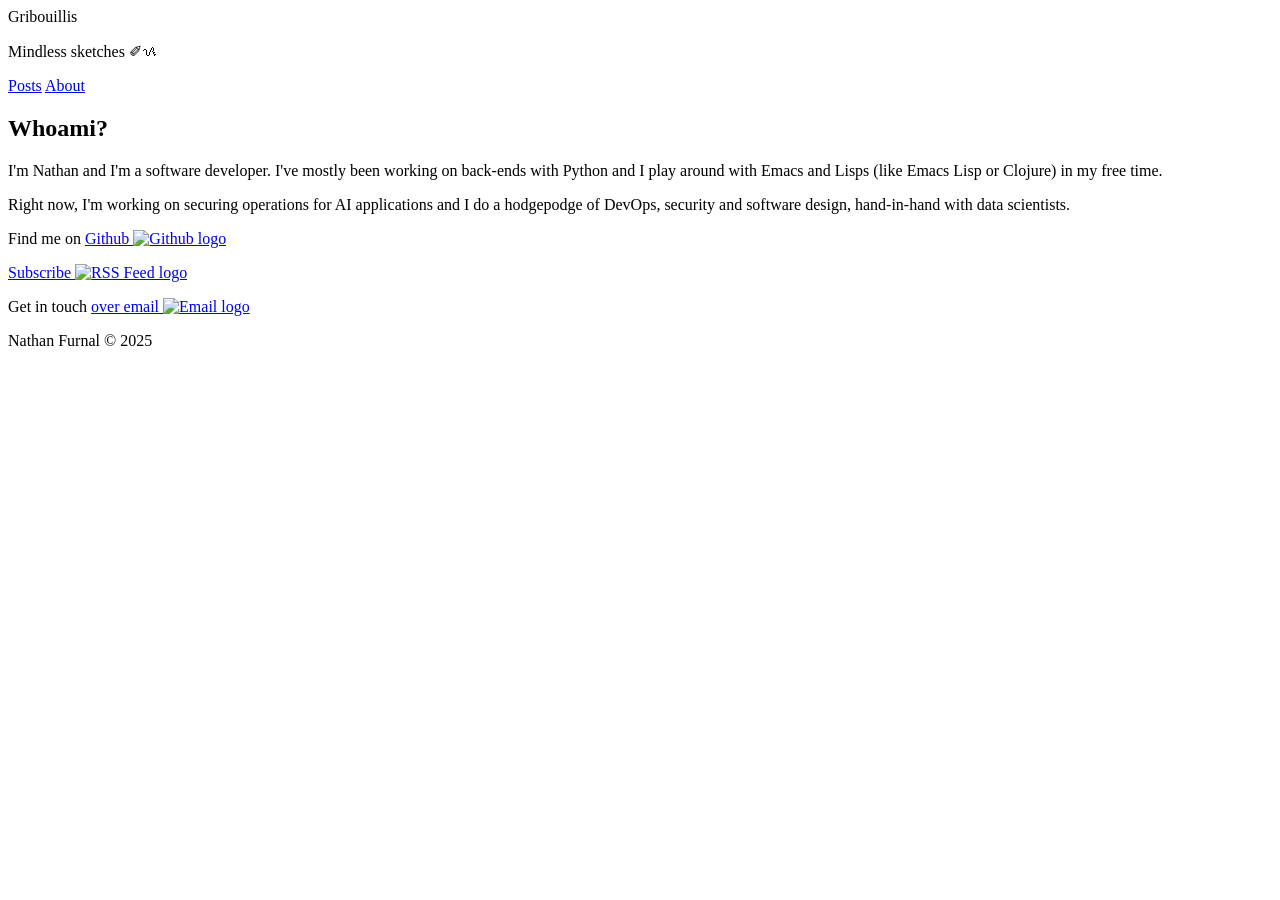
==== about/index.html @ ea5865f4 "Deploy Nathan-Furnal/nathan-furnal.github.io to Nathan-Furnal/nathan-furnal.github.io:gh-pages" ====
<!DOCTYPE html>
<html lang="en">
  <head>
    <meta charset="UTF-8">
    <meta name="viewport" content="width=device-width, initial-scale=1.0">

      <!-- Title handling -->
    <title>Whoami? | Gribouillis</title>
    <!-- Meta description -->
    <meta name="description" content="Mindless sketches ✐ᝰ">
    <link rel="stylesheet" href="https://blog.natfu.be/css/main.css">
  <link rel="stylesheet" type="text/css" href="https://blog.natfu.be/css/syntax-theme-dark.css" media="(prefers-color-scheme: dark)" />
  <link rel="stylesheet" type="text/css" href="https://blog.natfu.be/css/syntax-theme-light.css" media="(prefers-color-scheme: light)" />
      <!-- RSS Feed -->
      
    <link rel="alternate" type="application/rss+xml" title="RSS" href="https://blog.natfu.be/rss.xml">
      
  </head>
  <body>
    <header>
      <div class="nav-container">
        <div class="nav-heading">
          <div class="font-3rem">Gribouillis</div>
          <p>Mindless sketches ✐ᝰ</p>
        </div>
        <div class="nav-content">
          <nav>
            <a href="https://blog.natfu.be">Posts</a>
            <a href="https://blog.natfu.be/about">About</a>
          </nav>
        </div>
      </div>
    </header>
    <main role="main">
      
<article>
  <h1>Whoami?</h1>
  <p>I'm Nathan and I'm a software developer. I've mostly been working on back-ends
with Python and I play around with Emacs and Lisps (like Emacs Lisp or Clojure)
in my free time.</p>
<p>Right now, I'm working on securing operations for AI applications and I do a
hodgepodge of DevOps, security and software design, hand-in-hand with data
scientists.</p>
<p>Find me on <a rel="noopener" target="_blank" href="https://github.com/Nathan-Furnal">Github <img class="github-logo" alt="Github logo"></a></p>
<p><a href="/rss.xml">Subscribe <img class="rss-logo" alt="RSS Feed logo"></a></p>
<div style="display: none;">
    <a href="mailto:stopreadingthispageandsendallgood@gmail.com">Do not email this address</a>
</div>
<p>Get in touch <a href="mailto:contact@natfu.be">over email <img class="email-logo" alt="Email logo"></a></p>

</article>

      </main>
    <footer>
      Nathan Furnal © 2025
    </footer>
  </body>
</html>
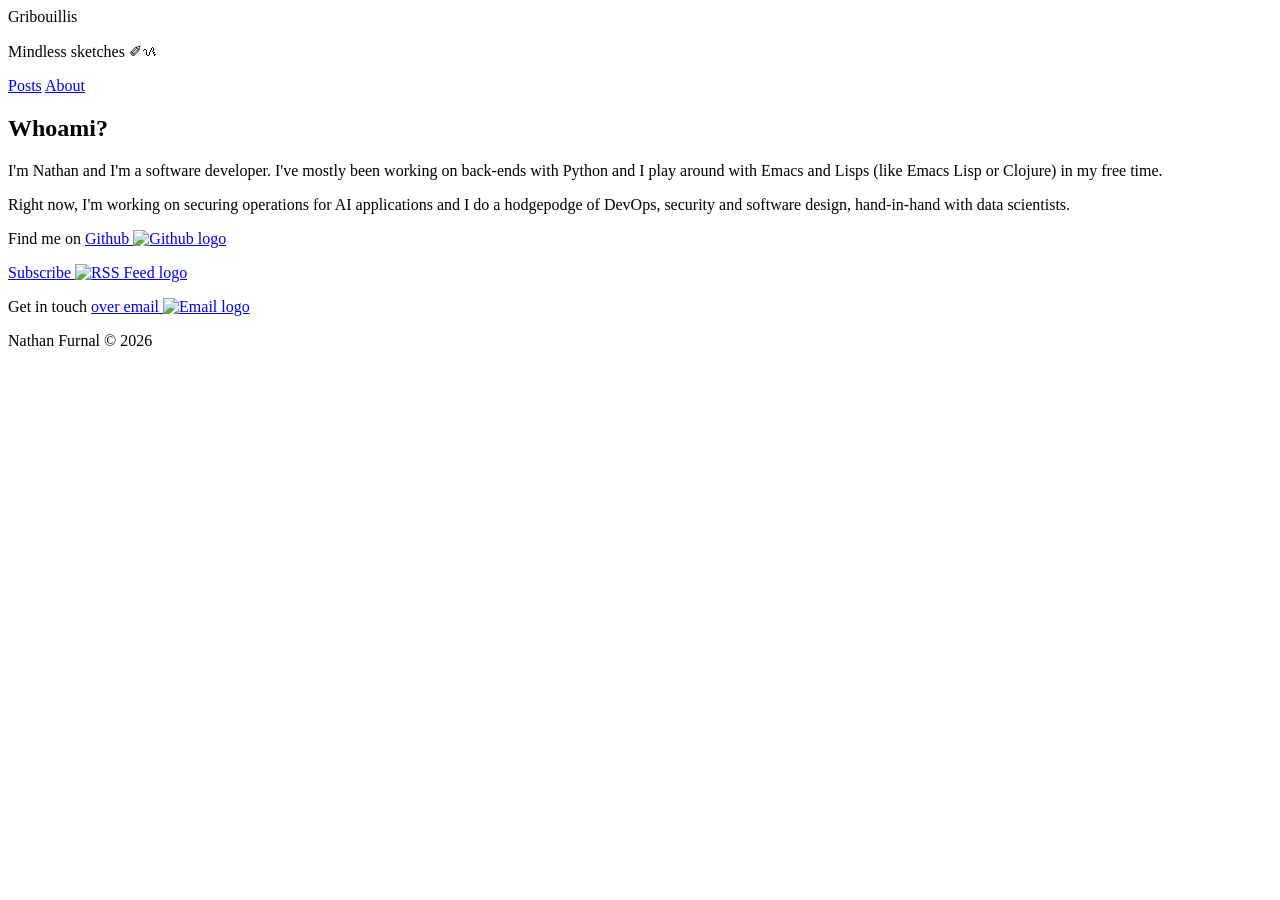
==== commit 3b460052: "Deploy Nathan-Furnal/nathan-furnal.github.io to Nathan-Furnal/nathan-furnal.github.io:gh-pages" ====
--- a/about/index.html
+++ b/about/index.html
@@ -9,8 +9,6 @@
     <!-- Meta description -->
     <meta name="description" content="Mindless sketches ✐ᝰ">
     <link rel="stylesheet" href="https://blog.natfu.be/css/main.css">
-  <link rel="stylesheet" type="text/css" href="https://blog.natfu.be/css/syntax-theme-dark.css" media="(prefers-color-scheme: dark)" />
-  <link rel="stylesheet" type="text/css" href="https://blog.natfu.be/css/syntax-theme-light.css" media="(prefers-color-scheme: light)" />
       <!-- RSS Feed -->
       
     <link rel="alternate" type="application/rss+xml" title="RSS" href="https://blog.natfu.be/rss.xml">
@@ -41,7 +39,7 @@
 <p>Right now, I'm working on securing operations for AI applications and I do a
 hodgepodge of DevOps, security and software design, hand-in-hand with data
 scientists.</p>
-<p>Find me on <a rel="noopener" target="_blank" href="https://github.com/Nathan-Furnal">Github <img class="github-logo" alt="Github logo"></a></p>
+<p>Find me on <a rel="noopener external" target="_blank" href="https://github.com/Nathan-Furnal">Github <img class="github-logo" alt="Github logo"></a></p>
 <p><a href="/rss.xml">Subscribe <img class="rss-logo" alt="RSS Feed logo"></a></p>
 <div style="display: none;">
     <a href="mailto:stopreadingthispageandsendallgood@gmail.com">Do not email this address</a>
@@ -52,7 +50,7 @@
 
       </main>
     <footer>
-      Nathan Furnal © 2025
+      Nathan Furnal © 2026
     </footer>
   </body>
 </html>
